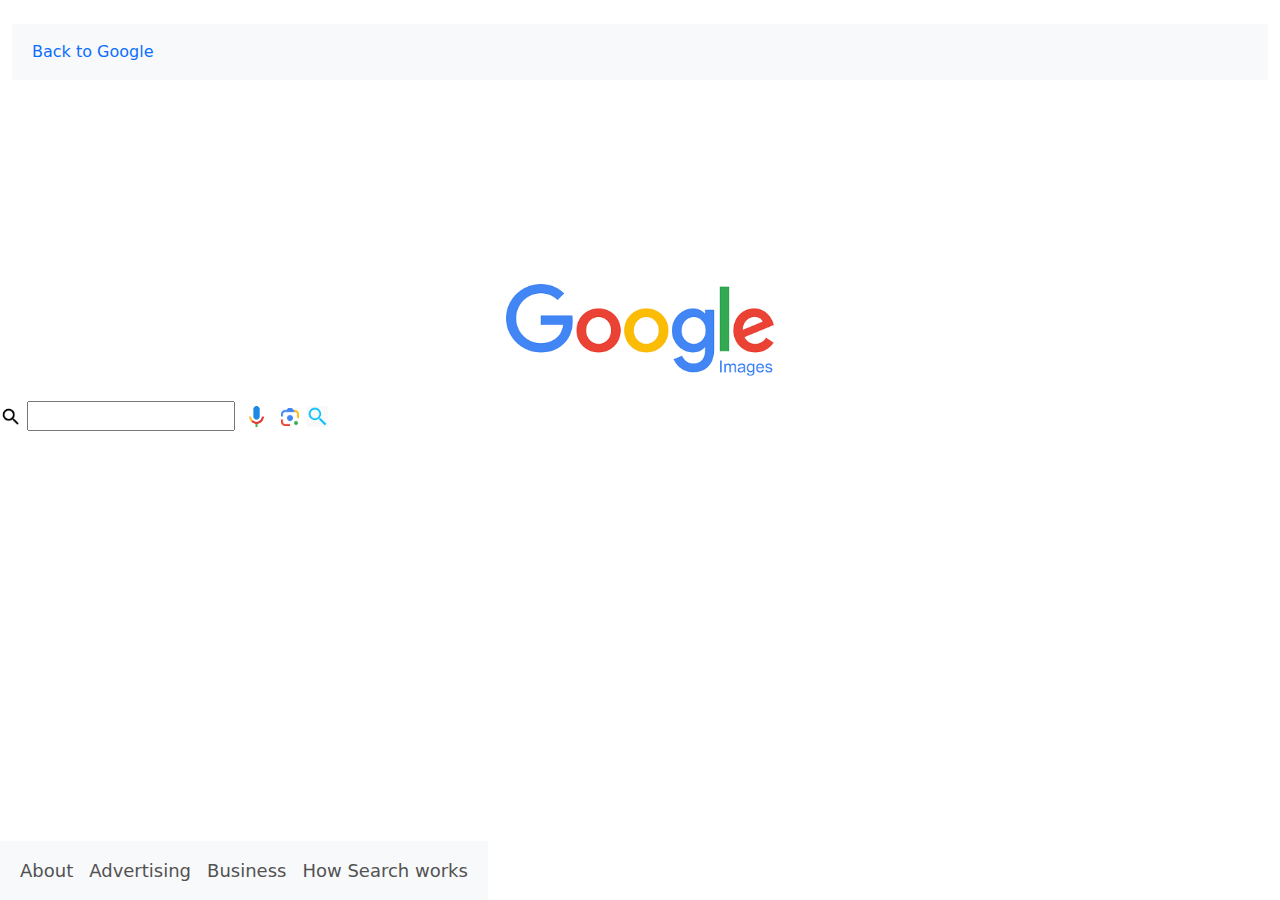
==== Google Search Engine/googleimage.html @ ee392946 "Add files via upload" ====
<!DOCTYPE html>
<html lang="en">
  <head>
    <title>Google Images</title>
    <link rel="shortcut icon" href="Images/fav.png" type="image/x-icon" >
    <link href="https://cdn.jsdelivr.net/npm/bootstrap@5.2.3/dist/css/bootstrap.min.css" rel="stylesheet">
    
    <link rel="stylesheet" href="styles.css" >
  </head>
  <body>
    <div class="my-4 container-fluid">
        <nav id="navid" class="navbar navbar-expand bg-body-tertiary">
            <div class="container-fluid">
                <ul id="uid" class="navbar-nav">
                    <li class="nav-item">
                        <a class="nav-link active text-primary" aria-current="page" href="index.html">Back to Google</a>
                    </li>
            
                </ul>
            </div>
        </nav>
    </div>

    <div style="text-align: center; padding-top: 20vh">
        <img src="Images/googleimage.png" alt="" height="92" style="margin: 0 auto"/>
    </div>

    <br />

    <form id="search-form" action="https://www.google.com/search" method="GET">
        <div class="search-bar" title="Search Images">
            <img src="Images/mag.png" alt="" height="22px" class="search-icon" />
            <input type="text" class="search-input" id="search-input" name="q" />
            <img src="Images/speaker.png" alt="" height="33px" class="speaker-icon" title="Search by voice, it works pretty fine"/>
            <img src="Images/lens.png" alt="" height="24px" class="lens-icon" title="Search by image"/>
            <img src="Images/blueglass.png" alt="" height="21px" class="bluelensglass"/>
        </div>
        <input type="hidden" name="tbm" value="isch" />
    </form>

    <div class="position-fixed bottom-0 start-0">
        <nav id="navid" class="navbar navbar-expand bg-body-tertiary">
            <div class="container-fluid">
                <ul id="uid" class="navbar-nav ms-auto">
                    <li class="nav-item">
                        <a style="font-size: 18px; color: rgb(83, 82, 82)" class="nav-link active" aria-current="page" href="https://about.google/?utm_source=google-IN&utm_medium=referral&utm_campaign=hp-footer&fg=1">About</a>
                    </li>
                    <li class="nav-item">
                        <a style="font-size: 18px; color: rgb(83, 82, 82)" class="nav-link active" aria-current="page" href="https://ads.google.com/intl/en_in/home/?subid=ww-ww-et-g-awa-a-g_hpafoot1_1!o2&utm_source=google.com&utm_medium=referral&utm_campaign=google_hpafooter&fg=1">Advertising</a>
                    </li>
                    <li class="nav-item">
                        <a style="font-size: 18px; color: rgb(83, 82, 82)" class="nav-link active" aria-current="page" href="https://www.google.com/intl/en_in/business/">Business</a>
                    </li>
                    <li class="nav-item">
                        <a style="font-size: 18px; color: rgb(83, 82, 82)" class="nav-link active" aria-current="page" href="https://www.google.com/search/howsearchworks/?fg=1">How Search works</a>
                    </li>
                 </ul>
            </div>
        </nav>
    </div>

    <script src="index.js"></script>
    <script src="https://cdn.jsdelivr.net/npm/bootstrap@5.2.3/dist/js/bootstrap.bundle.min.js"></script>
  </body>
</html>
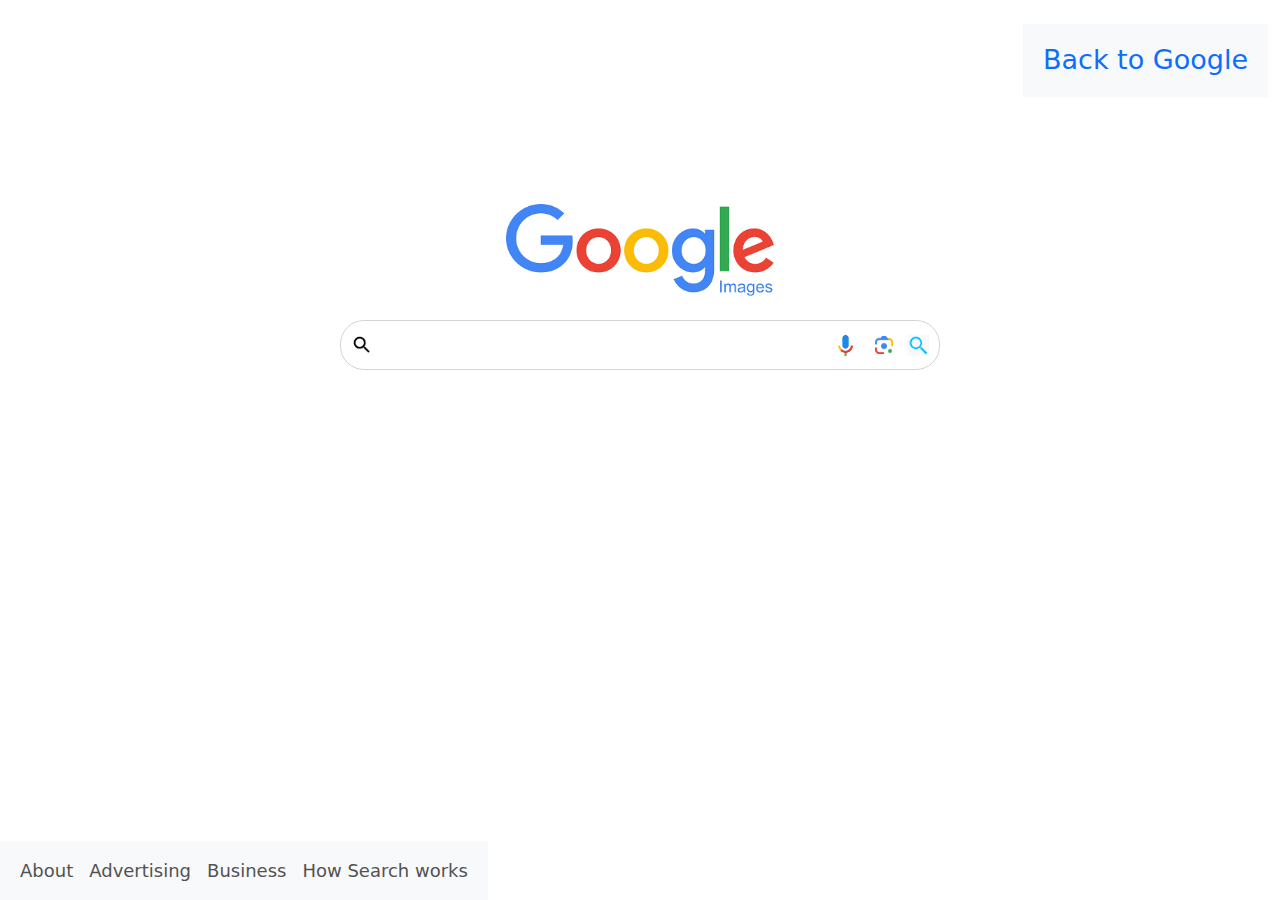
==== commit 9d13912e: "googleimage.html" ====
--- a/Google Search Engine/googleimage.html
+++ b/Google Search Engine/googleimage.html
@@ -5,7 +5,7 @@
     <link rel="shortcut icon" href="Images/fav.png" type="image/x-icon" >
     <link href="https://cdn.jsdelivr.net/npm/bootstrap@5.2.3/dist/css/bootstrap.min.css" rel="stylesheet">
     
-    <link rel="stylesheet" href="styles.css" >
+    <link rel="stylesheet" href="style.css" >
   </head>
   <body>
     <div class="my-4 container-fluid">
@@ -62,4 +62,4 @@
     <script src="index.js"></script>
     <script src="https://cdn.jsdelivr.net/npm/bootstrap@5.2.3/dist/js/bootstrap.bundle.min.js"></script>
   </body>
-</html>+</html>
--- a/Google Search Engine/style.css
+++ b/Google Search Engine/style.css
@@ -0,0 +1,151 @@
+#navid {
+    float: right;
+  }
+  
+  #uid {
+    font-size: 27px;
+  }
+  
+  .nav-item a:hover {
+    text-decoration: underline;
+  }
+  
+  .btn-group a.active .btn {
+    background-color: #06b6d4;
+    color: #ffffff;
+  }
+  
+  .img {
+    align-items: center;
+    justify-content: center;
+    text-align: center;
+    margin-left: 50%;
+    margin-right: 50%;
+  }
+  
+  .search-bar {
+    display: flex;
+    align-items: center;
+    max-width: 600px;
+    margin: 0 auto;
+    padding: 10px;
+    height: 50px;
+    border-radius: 24px;
+    border: 1px solid rgb(214, 211, 211);
+    transition: box-shadow 0.1s ease-in-out;
+  }
+  
+  .search-bar:hover {
+    box-shadow: 0 1px 6px rgba(32, 33, 36, 0.28);
+  }
+  
+  .search-input {
+    flex: 1;
+    border: none;
+    outline: none;
+    padding: 8px;
+    border-radius: 24px;
+    font-size: 16px;
+    background-color: white;
+  }
+  
+  .lens-icon {
+    margin-left: 10px;
+  }
+  
+  .container {
+    display: flex;
+    justify-content: center;
+    gap: 10px;
+  }
+  
+  .container button {
+    color: black;
+    font-size: 17px;
+    background-color: #f8f9fa;
+    border: 1px solid #f8f9fa;
+    border-radius: 5px;
+    padding: 10px 20px;
+    cursor: pointer;
+  }
+  
+  .container button:hover {
+    border-color: rgb(215, 211, 211);
+  }
+  
+  .container button:active {
+    border-color: rgb(14, 129, 237);
+  }
+  
+  .bluelensglass {
+    margin-left: 12px;
+  }
+  
+  .appbar {
+    color: #d93025;
+    font-size: 20px;
+    margin: 25px 35px;
+  }
+  div.lOTAE {
+    height: 30px;
+    display: table-cell;
+    vertical-align: middle;
+  }
+  
+  div.ad {
+    float: left;
+    min-width: 167px;
+    min-height: 41px;
+    vertical-align: middle;
+    width: 50%;
+  }
+  
+  
+  #allWords {
+    margin-left: 100px;
+    box-sizing: border-box;
+    width: 600px;
+  }
+  
+  #exactWord {
+    margin-left:28px;
+    width: 600px;
+    box-sizing: border-box;
+  }
+  
+  #anyWord {
+    margin-left: 72px;
+    width: 600px;
+    box-sizing: border-box;
+  }
+  
+  #noWord {
+    margin-left: 60px;
+    box-sizing: border-box;
+    width: 600px;
+  }
+  
+  #numberRange {
+    margin-left:40px;
+    width:300px;
+    box-sizing: border-box;
+  }
+  #to {
+    width: 260px;
+    box-sizing: border-box;
+  }
+  
+  
+  .fixed-size-container {
+    width: 870px;
+    height: 870px;
+    resize: both;
+    overflow: auto;
+    margin-left: 30px;
+  }
+  
+  a{
+    color: blue;
+    text-decoration: underline;
+  }
+  